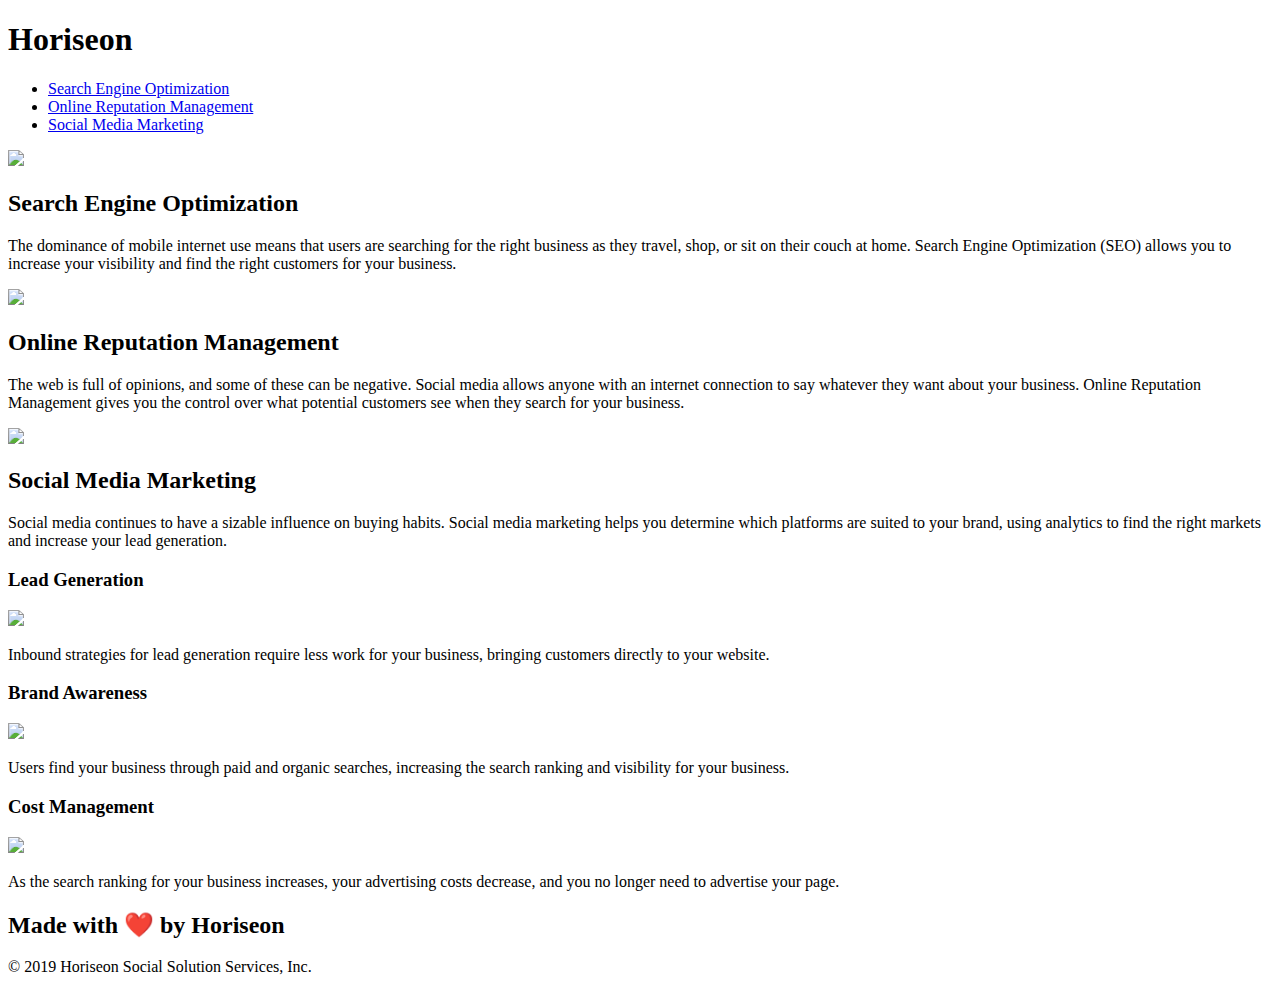
==== index.html @ 67111703 "adding files to github" ====
<!DOCTYPE html>
<html lang="en-us">

<head>
    <meta charset="UTF-8" />
    <link rel="stylesheet" href="./assets/css/style.css">
    <title>website</title>
</head>

<body>
    <div class="header">
        <h1>Hori<span class="seo">seo</span>n</h1>
        <div>
            <ul>
                <li>
                    <a href="#search-engine-optimization">Search Engine Optimization</a>
                </li>
                <li>
                    <a href="#online-reputation-management">Online Reputation Management</a>
                </li>
                <li>
                    <a href="#social-media-marketing">Social Media Marketing</a>
                </li>
            </ul>
        </div>
    </div>
    <div class="hero"></div>
    <div class="content">
        <div class="search-engine-optimization">
            <img src="./assets/images/search-engine-optimization.jpg" class="float-left" />
            <h2>Search Engine Optimization</h2>
            <p>
                The dominance of mobile internet use means that users are searching for the right business as they travel, shop, or sit on their couch at home. Search Engine Optimization (SEO) allows you to increase your visibility and find the right customers for your business.
            </p>
        </div>
        <div id="online-reputation-management" class="online-reputation-management">
            <img src="./assets/images/online-reputation-management.jpg" class="float-right" />
            <h2>Online Reputation Management</h2>
            <p>
                The web is full of opinions, and some of these can be negative. Social media allows anyone with an internet connection to say whatever they want about your business. Online Reputation Management gives you the control over what potential customers see when they search for your business.
            </p>
        </div>
        <div id="social-media-marketing" class="social-media-marketing">
            <img src="./assets/images/social-media-marketing.jpg" class="float-left" />
            <h2>Social Media Marketing</h2>
            <p>
                Social media continues to have a sizable influence on buying habits. Social media marketing helps you determine which platforms are suited to your brand, using analytics to find the right markets and increase your lead generation.
            </p>
        </div>
    </div>
    <div class="benefits">
        <div class="benefit-lead">
            <h3>Lead Generation</h3>
            <img src="./assets/images/lead-generation.png" />
            <p>
                Inbound strategies for lead generation require less work for your business, bringing customers directly to your website.
            </p>
        </div>
        <div class="benefit-brand">
            <h3>Brand Awareness</h3>
            <img src="./assets/images/brand-awareness.png" />
            <p>
                Users find your business through paid and organic searches, increasing the search ranking and visibility for your business.
            </p>
        </div>
        <div class="benefit-cost">
            <h3>Cost Management</h3>
            <img src="./assets/images/cost-management.png" />
            <p>
                As the search ranking for your business increases, your advertising costs decrease, and you no longer need to advertise your page.
            </p>
        </div>
    </div>
    <div class="footer">
        <h2>Made with ❤️️ by Horiseon</h2>
        <p>
            &copy; 2019 Horiseon Social Solution Services, Inc.
        </p>
    </div>
</body>

</html>
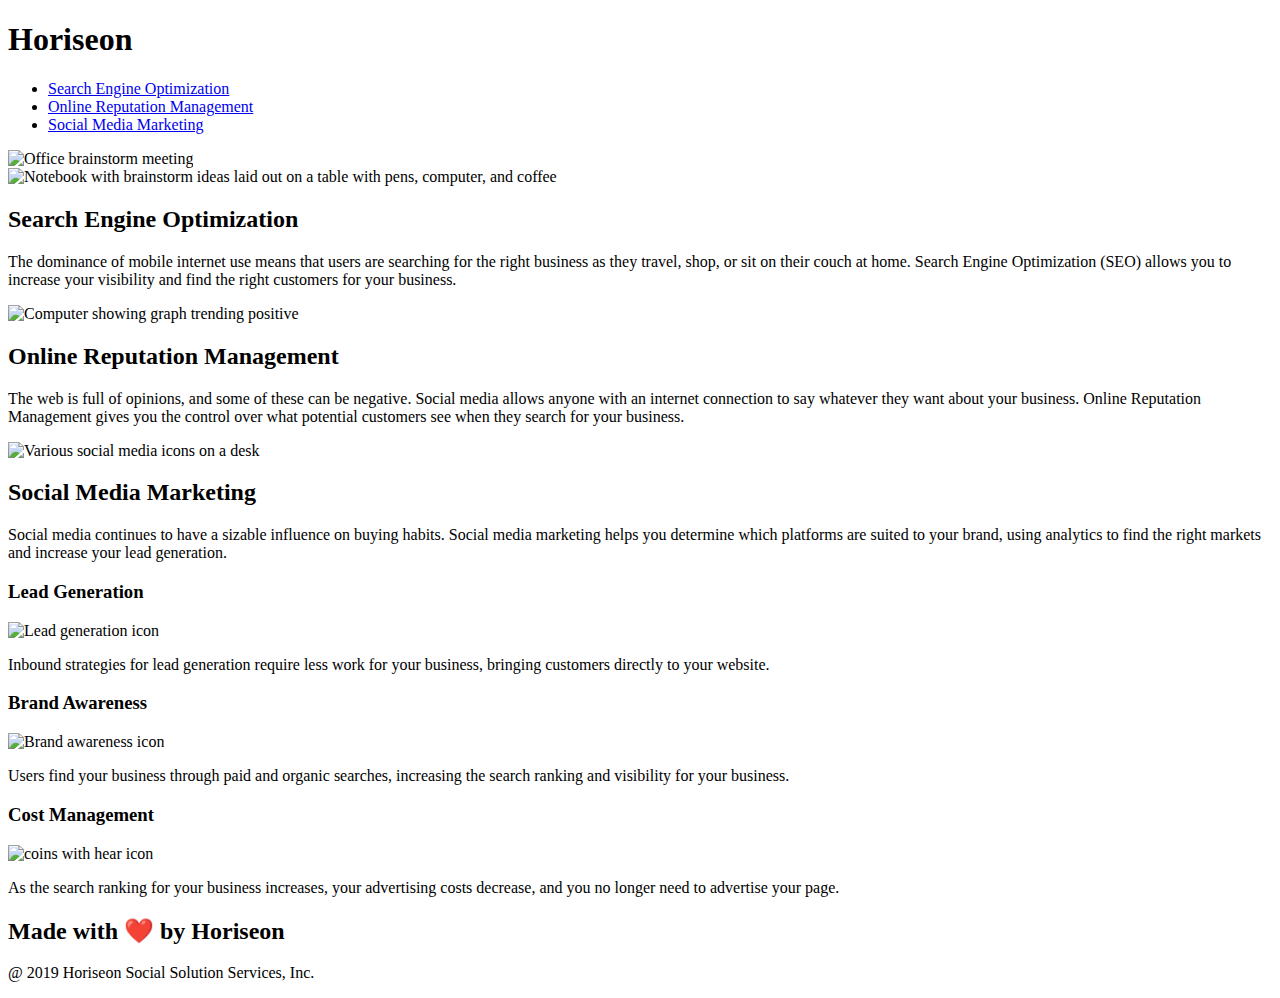
==== commit 13f7db9b: "changed index file to root" ====
--- a/index.html
+++ b/index.html
@@ -4,79 +4,72 @@
 <head>
     <meta charset="UTF-8" />
     <link rel="stylesheet" href="./assets/css/style.css">
-    <title>website</title>
+    <title>Horiseon online marketing firm</title>
 </head>
 
 <body>
-    <div class="header">
-        <h1>Hori<span class="seo">seo</span>n</h1>
-        <div>
-            <ul>
-                <li>
-                    <a href="#search-engine-optimization">Search Engine Optimization</a>
-                </li>
-                <li>
-                    <a href="#online-reputation-management">Online Reputation Management</a>
-                </li>
-                <li>
-                    <a href="#social-media-marketing">Social Media Marketing</a>
-                </li>
-            </ul>
-        </div>
-    </div>
-    <div class="hero"></div>
-    <div class="content">
-        <div class="search-engine-optimization">
-            <img src="./assets/images/search-engine-optimization.jpg" class="float-left" />
-            <h2>Search Engine Optimization</h2>
-            <p>
-                The dominance of mobile internet use means that users are searching for the right business as they travel, shop, or sit on their couch at home. Search Engine Optimization (SEO) allows you to increase your visibility and find the right customers for your business.
-            </p>
-        </div>
-        <div id="online-reputation-management" class="online-reputation-management">
-            <img src="./assets/images/online-reputation-management.jpg" class="float-right" />
-            <h2>Online Reputation Management</h2>
-            <p>
-                The web is full of opinions, and some of these can be negative. Social media allows anyone with an internet connection to say whatever they want about your business. Online Reputation Management gives you the control over what potential customers see when they search for your business.
-            </p>
-        </div>
-        <div id="social-media-marketing" class="social-media-marketing">
-            <img src="./assets/images/social-media-marketing.jpg" class="float-left" />
-            <h2>Social Media Marketing</h2>
-            <p>
-                Social media continues to have a sizable influence on buying habits. Social media marketing helps you determine which platforms are suited to your brand, using analytics to find the right markets and increase your lead generation.
-            </p>
-        </div>
-    </div>
-    <div class="benefits">
-        <div class="benefit-lead">
-            <h3>Lead Generation</h3>
-            <img src="./assets/images/lead-generation.png" />
-            <p>
-                Inbound strategies for lead generation require less work for your business, bringing customers directly to your website.
-            </p>
-        </div>
-        <div class="benefit-brand">
-            <h3>Brand Awareness</h3>
-            <img src="./assets/images/brand-awareness.png" />
-            <p>
-                Users find your business through paid and organic searches, increasing the search ranking and visibility for your business.
-            </p>
-        </div>
-        <div class="benefit-cost">
-            <h3>Cost Management</h3>
-            <img src="./assets/images/cost-management.png" />
-            <p>
-                As the search ranking for your business increases, your advertising costs decrease, and you no longer need to advertise your page.
-            </p>
-        </div>
-    </div>
-    <div class="footer">
-        <h2>Made with ❤️️ by Horiseon</h2>
-        <p>
-            &copy; 2019 Horiseon Social Solution Services, Inc.
-        </p>
-    </div>
+
+  <!-- header -->
+  <header class="header">
+    <h1>Hori<span class="seo">seo</span>n</h1>
+       <nav>
+        <ul>
+          <li> <a href="#search-engine-optimization">Search Engine Optimization</a> </li>
+          <li> <a href="#online-reputation-management">Online Reputation Management</a> </li>
+          <li> <a href="#social-media-marketing">Social Media Marketing</a> </li>
+        </ul>
+      </nav>
+	</header>
+
+<!-- Main photo-->
+<main>
+  <img src="./assets/images/digital-marketing-meeting.jpg" class="hero" alt="Office brainstorm meeting"/>
+</main>
+
+<!-- Left hand column -->
+<section>
+  <div class="resources">
+    <section id="search-engine-optimization" class="content-blocks">
+      <img src="./assets/images/search-engine-optimization.jpg" class="float-left" alt="Notebook with brainstorm ideas laid out on a table with pens, computer, and coffee"/>
+        <h2>Search Engine Optimization</h2>
+          <p>The dominance of mobile internet use means that users are searching for the right business as they travel, shop, or sit on their couch at home. Search Engine Optimization (SEO) allows you to increase your visibility and find the right customers for your business. </p>
+    </section>
+
+    <section id="online-reputation-management" class="content-blocks">
+      <img src="./assets/images/online-reputation-management.jpg" class="float-right" alt="Computer showing graph trending positive"/>
+        <h2>Online Reputation Management</h2>
+          <p> The web is full of opinions, and some of these can be negative. Social media allows anyone with an internet connection to say whatever they want about your business. Online Reputation Management gives you the control over what potential customers see when they search for your business. </p>
+    </section>
+
+    <section id="social-media-marketing" class="content-blocks">
+      <img src="./assets/images/social-media-marketing.jpg" class="float-left" alt="Various social media icons on a desk" />
+        <h2>Social Media Marketing</h2>
+          <p> Social media continues to have a sizable influence on buying habits. Social media marketing helps you determine which platforms are suited to your brand, using analytics to find the right markets and increase your lead generation. </p>
+    </section>
+  </div>
+
+<!-- Right hand column -->
+  <aside class="benefits">
+    <h3>Lead Generation</h3>
+      <img src="./assets/images/lead-generation.png" alt="Lead generation icon"/>
+        <p> Inbound strategies for lead generation require less work for your business, bringing customers directly to your website. </p>
+    <h3>Brand Awareness</h3>
+      <img src="./assets/images/brand-awareness.png" alt="Brand awareness icon"/>
+        <p> Users find your business through paid and organic searches, increasing the search ranking and visibility for your business. </p>
+    <h3>Cost Management</h3>
+      <img src="./assets/images/cost-management.png" alt="coins with hear icon"/>
+        <p> As the search ranking for your business increases, your advertising costs decrease, and you no longer need to advertise your page. </p>
+  </aside>
+</section>
+
+
+<!-- footer -->
+	<footer class="footer">
+  	<h2>Made with ❤️️ by Horiseon</h2>
+     <p> @ 2019 Horiseon Social Solution Services, Inc. </p>
+  </footer>
+
+
 </body>
 
 </html>
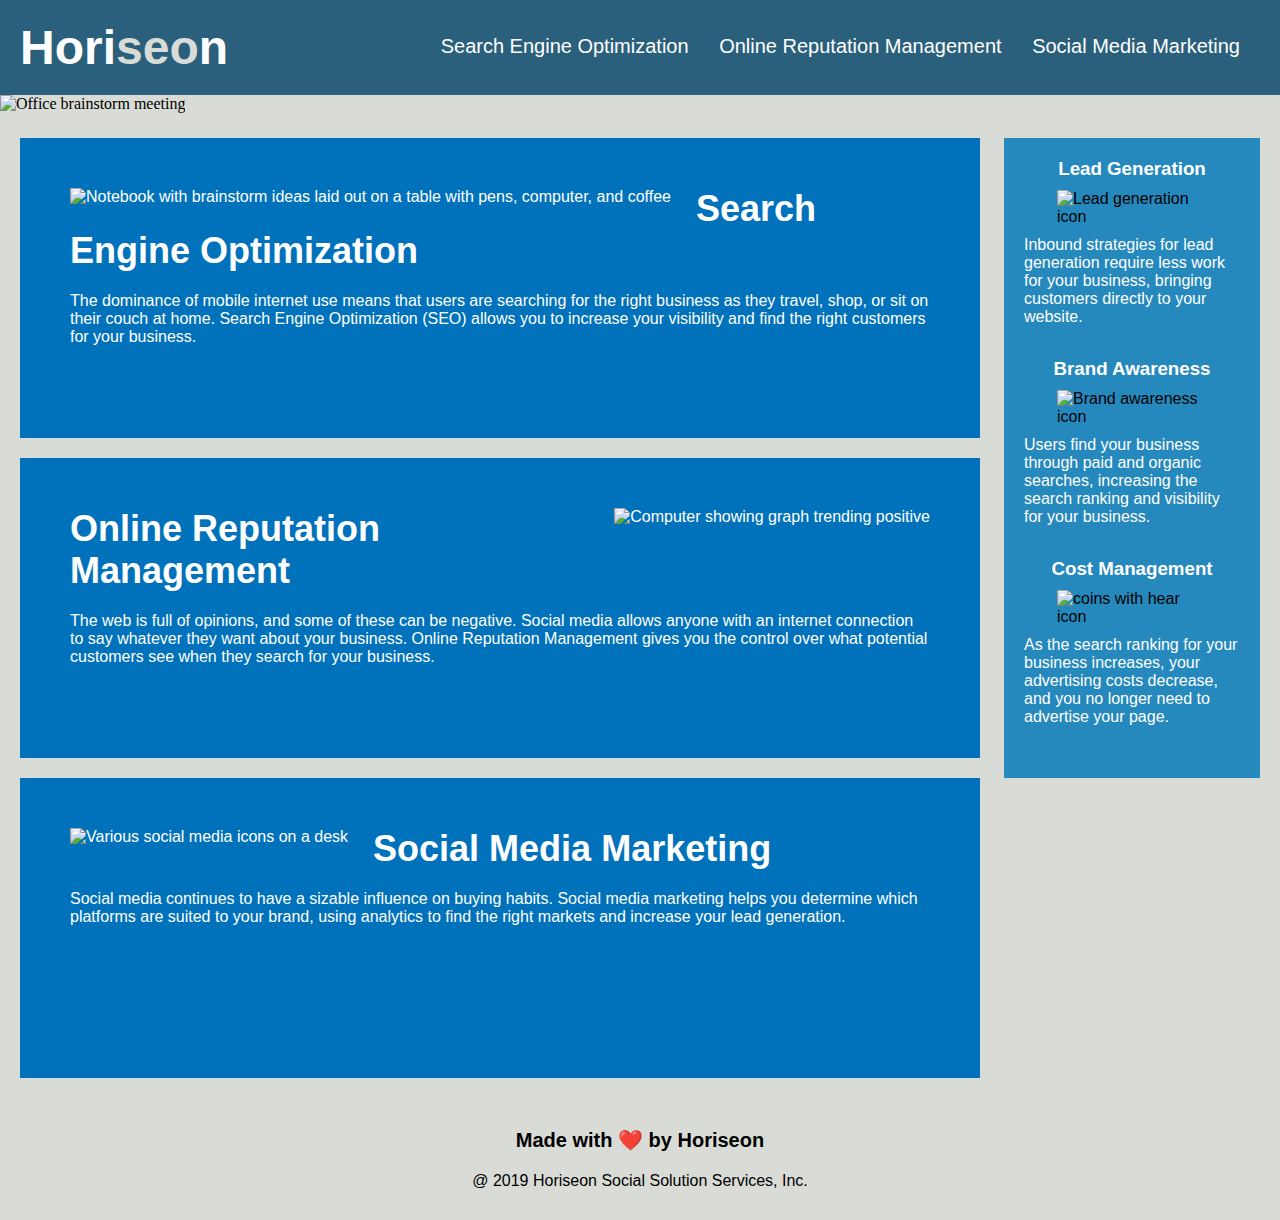
==== commit 8484a533: "relinked css" ====
--- a/index.html
+++ b/index.html
@@ -3,7 +3,7 @@
 
 <head>
     <meta charset="UTF-8" />
-    <link rel="stylesheet" href="./assets/css/style.css">
+    <link rel="stylesheet" href="./Develop/assets/css/style.css">
     <title>Horiseon online marketing firm</title>
 </head>
 
--- a/Develop/assets/css/style.css
+++ b/Develop/assets/css/style.css
@@ -0,0 +1,133 @@
+* {
+    box-sizing: border-box;
+    padding: 0;
+    margin: 0;
+}
+
+body {
+    background-color: #d9dcd6;
+}
+
+.header {
+    padding: 20px;
+    font-family: 'Trebuchet MS', 'Lucida Sans Unicode', 'Lucida Grande', 'Lucida Sans', Arial, sans-serif;
+    background-color: #2a607c;
+    color: #ffffff;
+}
+
+.header h1  {
+    display: inline-block;
+    font-size: 48px;
+}
+
+.header h1 .seo {
+    color: #d9dcd6;
+}
+
+h2 {
+    margin-bottom: 20px;
+    font-size: 36px;
+}
+
+h3 {
+    margin-bottom: 10px;
+    text-align: center;
+    color: white;
+}
+
+.header nav {
+    padding-top: 15px;
+    margin-right: 20px;
+    float: right;
+    font-family: 'Gill Sans', 'Gill Sans MT', Calibri, 'Trebuchet MS', sans-serif;
+    font-size: 20px;
+}
+
+.header nav ul li {
+    display: inline-block;
+    margin-left: 25px;
+}
+
+a {
+    color: #ffffff;
+    text-decoration: none;
+}
+
+p {
+    font-size: 16px;
+}
+/* This is the header image.  */
+.hero {
+    height: 800px;
+    width: 100%;
+    margin-bottom: 25px;
+    background-size: cover;
+    background-position: center;
+}
+/* determines the direction of the large boxes on the left */
+.float-left {
+    float: left;
+    margin-right: 25px;
+}
+
+.float-right {
+    float: right;
+    margin-left: 25px;
+}
+
+/* Large content boxes on the left */
+.resources {
+    width: 75%;
+    display: inline-block;
+    margin-left: 20px;
+}
+
+/* Large content boxes on the left */
+.content-blocks {
+    margin-bottom: 20px;
+    padding: 50px;
+    height: 300px;
+    font-family: 'Gill Sans', 'Gill Sans MT', Calibri, 'Trebuchet MS', sans-serif;
+    background-color: #0072bb;
+    color: #ffffff;
+}
+
+/* Photos in large content boxes on the left */
+.resources img {
+    max-height: 200px;
+}
+
+/* Right hand column content */
+.benefits {
+    margin-right: 20px;
+    padding: 20px;
+    clear: both;
+    float: right;
+    width: 20%;
+    height: 100%;
+    font-family: 'Gill Sans', 'Gill Sans MT', Calibri, 'Trebuchet MS', sans-serif;
+    background-color: #2589bd;
+}
+
+.benefits p  {
+    margin-bottom: 32px;
+    color: #ffffff;
+}
+
+.benefits img {
+    display: block;
+    margin: 10px auto;
+    max-width: 150px;
+}
+
+ /* footer */
+.footer {
+    padding: 30px;
+    clear: both;
+    font-family: 'Trebuchet MS', 'Lucida Sans Unicode', 'Lucida Grande', 'Lucida Sans', Arial, sans-serif;
+    text-align: center;
+}
+
+.footer h2 {
+    font-size: 20px;
+}
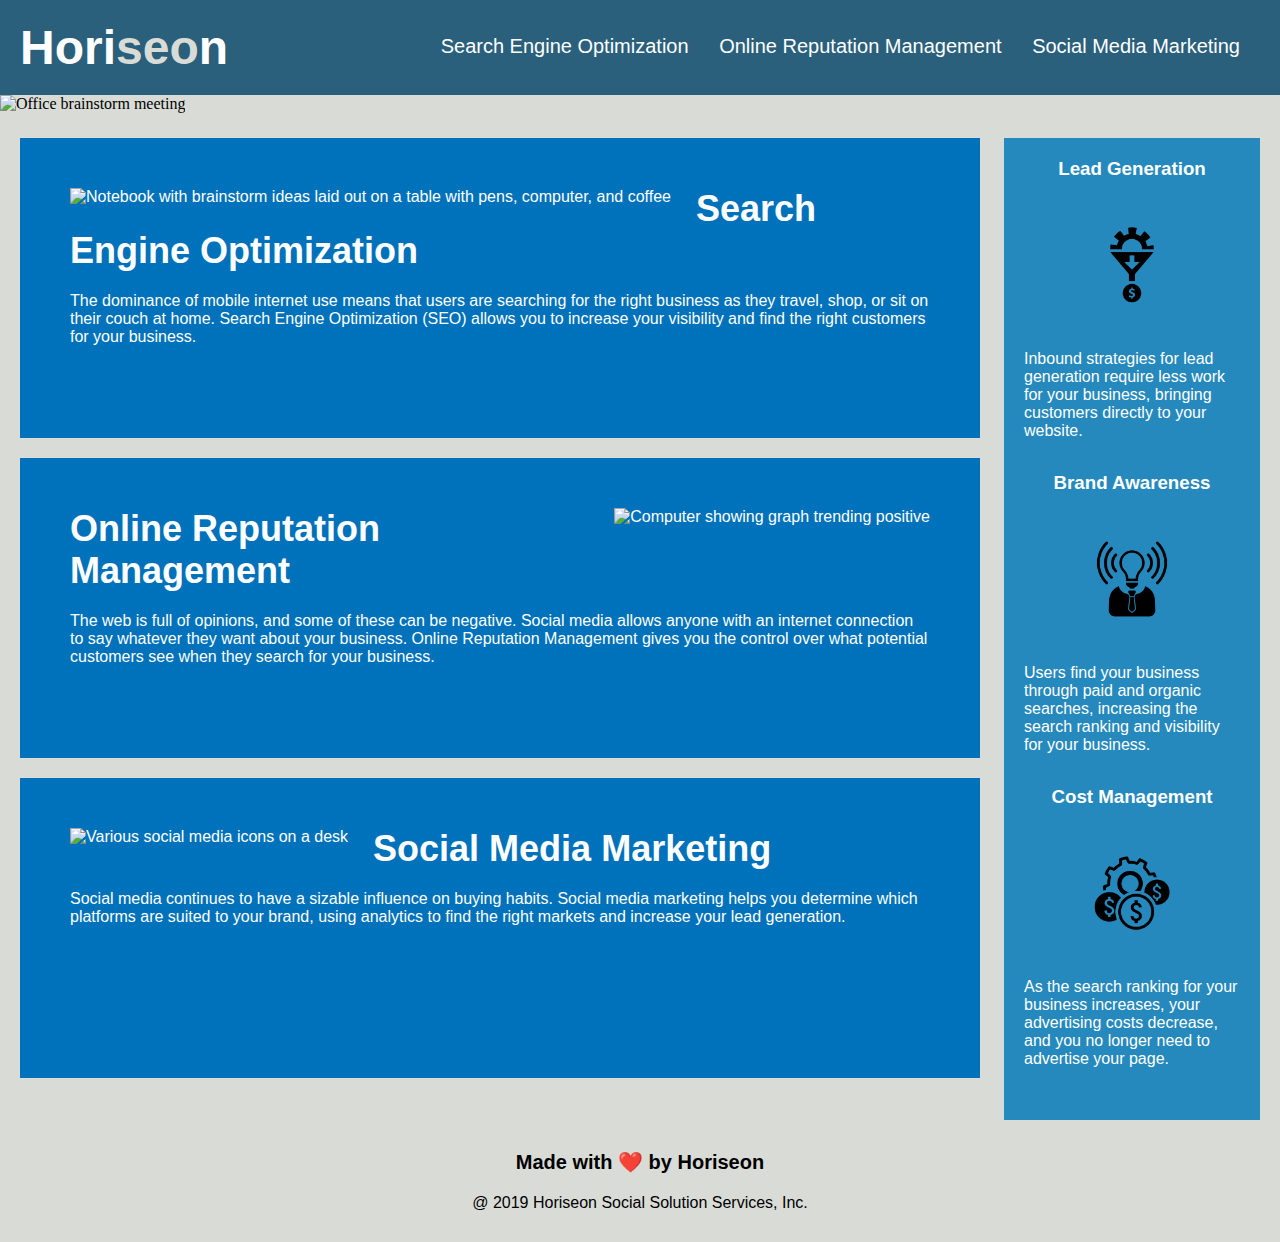
==== commit 1760f6a5: "rearranged folders and updated css + index accordingly" ====
--- a/index.html
+++ b/index.html
@@ -3,7 +3,7 @@
 
 <head>
     <meta charset="UTF-8" />
-    <link rel="stylesheet" href="./Develop/assets/css/style.css">
+    <link rel="stylesheet" href="./assets/css/style.css">
     <title>Horiseon online marketing firm</title>
 </head>
 
--- a/assets/css/style.css
+++ b/assets/css/style.css
@@ -0,0 +1,133 @@
+* {
+    box-sizing: border-box;
+    padding: 0;
+    margin: 0;
+}
+
+body {
+    background-color: #d9dcd6;
+}
+
+.header {
+    padding: 20px;
+    font-family: 'Trebuchet MS', 'Lucida Sans Unicode', 'Lucida Grande', 'Lucida Sans', Arial, sans-serif;
+    background-color: #2a607c;
+    color: #ffffff;
+}
+
+.header h1  {
+    display: inline-block;
+    font-size: 48px;
+}
+
+.header h1 .seo {
+    color: #d9dcd6;
+}
+
+h2 {
+    margin-bottom: 20px;
+    font-size: 36px;
+}
+
+h3 {
+    margin-bottom: 10px;
+    text-align: center;
+    color: white;
+}
+
+.header nav {
+    padding-top: 15px;
+    margin-right: 20px;
+    float: right;
+    font-family: 'Gill Sans', 'Gill Sans MT', Calibri, 'Trebuchet MS', sans-serif;
+    font-size: 20px;
+}
+
+.header nav ul li {
+    display: inline-block;
+    margin-left: 25px;
+}
+
+a {
+    color: #ffffff;
+    text-decoration: none;
+}
+
+p {
+    font-size: 16px;
+}
+/* This is the header image.  */
+.hero {
+    height: 800px;
+    width: 100%;
+    margin-bottom: 25px;
+    background-size: cover;
+    background-position: center;
+}
+/* determines the direction of the large boxes on the left */
+.float-left {
+    float: left;
+    margin-right: 25px;
+}
+
+.float-right {
+    float: right;
+    margin-left: 25px;
+}
+
+/* Large content boxes on the left */
+.resources {
+    width: 75%;
+    display: inline-block;
+    margin-left: 20px;
+}
+
+/* Large content boxes on the left */
+.content-blocks {
+    margin-bottom: 20px;
+    padding: 50px;
+    height: 300px;
+    font-family: 'Gill Sans', 'Gill Sans MT', Calibri, 'Trebuchet MS', sans-serif;
+    background-color: #0072bb;
+    color: #ffffff;
+}
+
+/* Photos in large content boxes on the left */
+.resources img {
+    max-height: 200px;
+}
+
+/* Right hand column content */
+.benefits {
+    margin-right: 20px;
+    padding: 20px;
+    clear: both;
+    float: right;
+    width: 20%;
+    height: 100%;
+    font-family: 'Gill Sans', 'Gill Sans MT', Calibri, 'Trebuchet MS', sans-serif;
+    background-color: #2589bd;
+}
+
+.benefits p  {
+    margin-bottom: 32px;
+    color: #ffffff;
+}
+
+.benefits img {
+    display: block;
+    margin: 10px auto;
+    max-width: 150px;
+}
+
+ /* footer */
+.footer {
+    padding: 30px;
+    clear: both;
+    font-family: 'Trebuchet MS', 'Lucida Sans Unicode', 'Lucida Grande', 'Lucida Sans', Arial, sans-serif;
+    text-align: center;
+}
+
+.footer h2 {
+    font-size: 20px;
+}
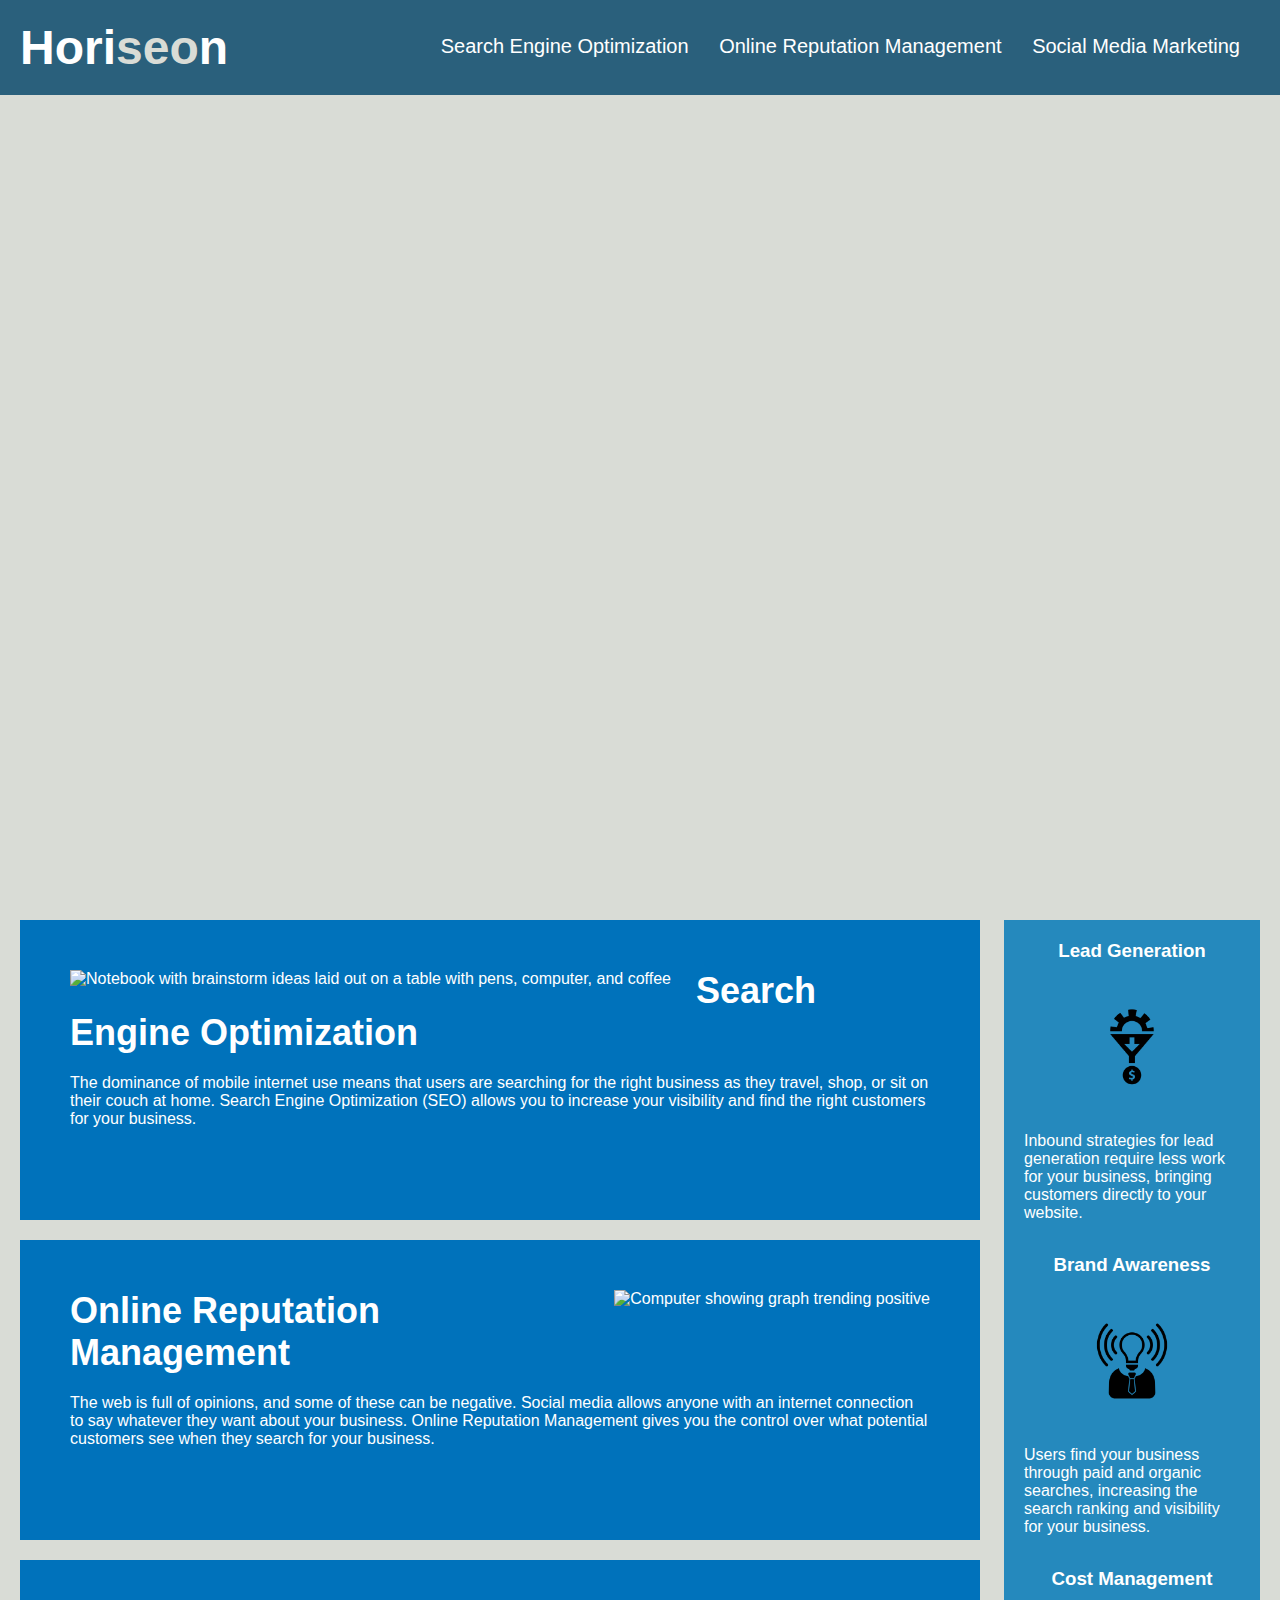
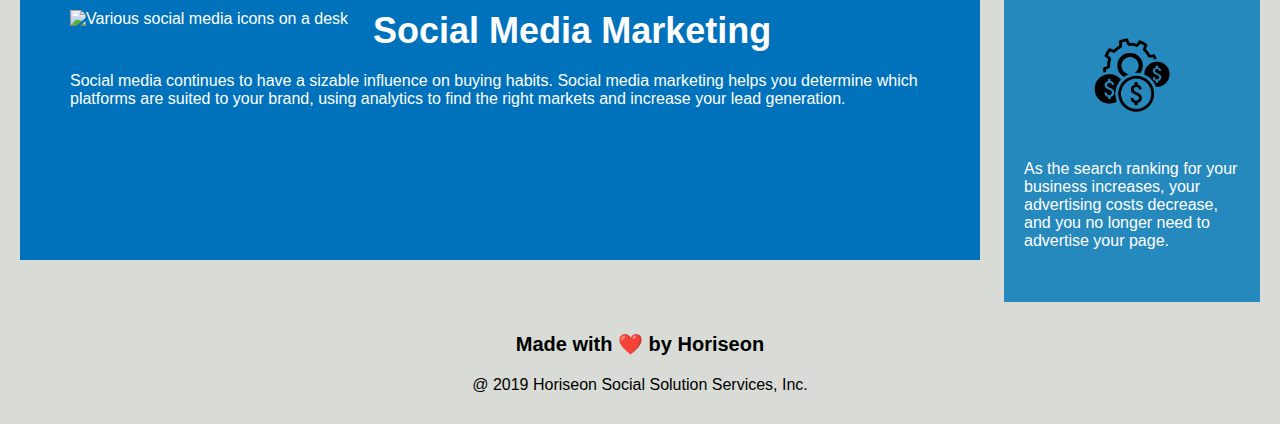
==== commit d790d25c: "updated index/css with figure tag" ====
--- a/index.html
+++ b/index.html
@@ -21,9 +21,9 @@
       </nav>
 	</header>
 
-<!-- Main photo-->
+<!-- Main photo -->
 <main>
-  <img src="./assets/images/digital-marketing-meeting.jpg" class="hero" alt="Office brainstorm meeting"/>
+  <figure class="hero"> </figure>
 </main>
 
 <!-- Left hand column -->
--- a/assets/css/style.css
+++ b/assets/css/style.css
@@ -57,13 +57,23 @@
     font-size: 16px;
 }
 /* This is the header image.  */
-.hero {
+/* .hero {
     height: 800px;
     width: 100%;
     margin-bottom: 25px;
     background-size: cover;
     background-position: center;
+} */
+
+.hero {
+    height: 800px;
+    width: 100%;
+    margin-bottom: 25px;
+    background-image: url("../images/digital-marketing-meeting.jpg");
+    background-size: cover;
+    background-position: center;
 }
+
 /* determines the direction of the large boxes on the left */
 .float-left {
     float: left;
